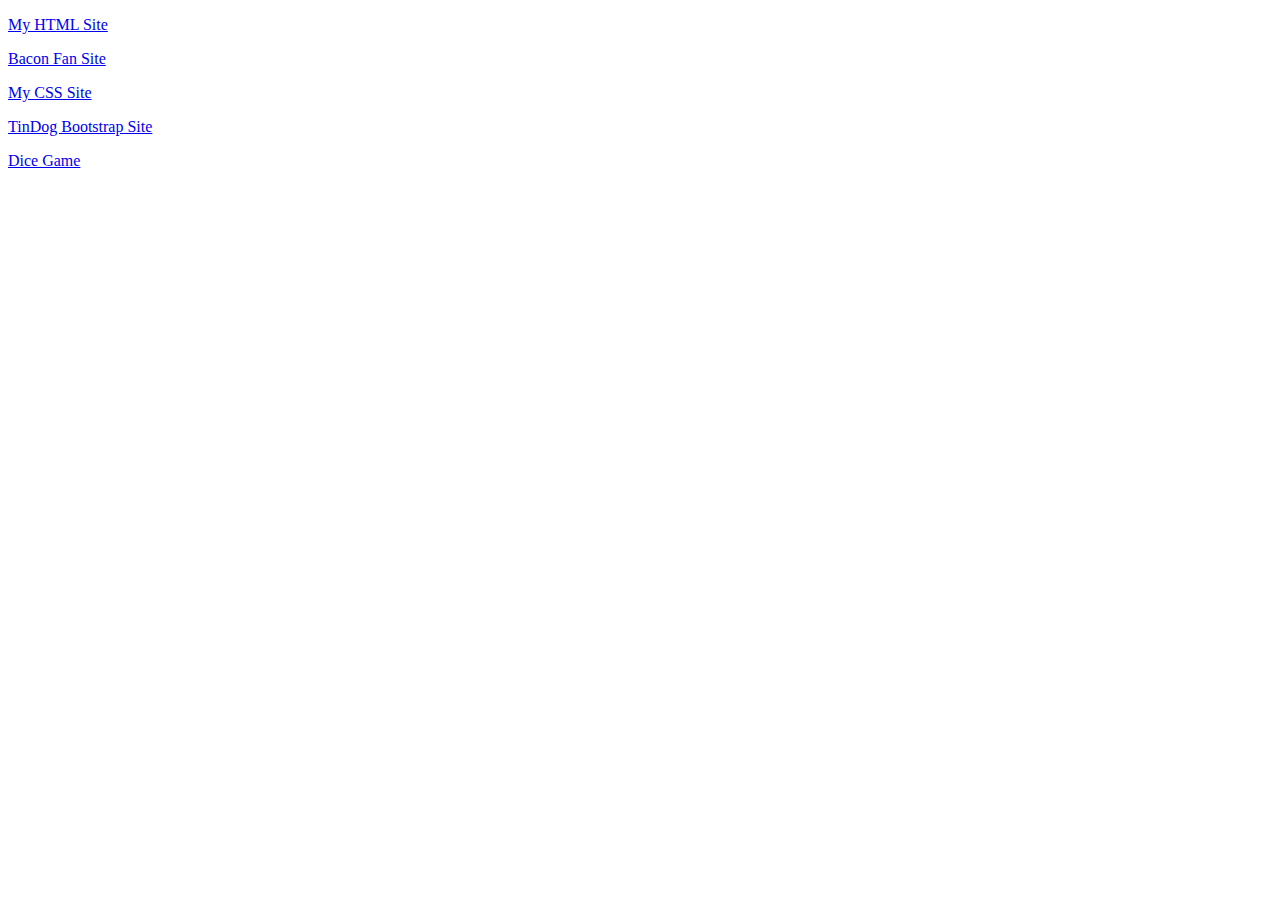
==== index.html @ c8da13fd "Update index.html" ====
<!DOCTYPE html>
<html lang="en" dir="ltr">

<head>
  <meta charset="utf-8">
  <title>Index</title>

</head>

<body>
  <p>
    <a href="MyHTMLSite/index.html">My HTML Site</a>
  </p>
  <p>
    <a href="BaconFanSite/index.html">Bacon Fan Site</a>
  </p>
  <p>
    <a href="MyCSSSite/index.html">My CSS Site</a>
  </p>
  <p>
    <a href="TinDog/index.html">TinDog Bootstrap Site</a>
  </p>
  <p>
    <a href="DiceGame/dicee.html">Dice Game</a>
  </p>
</body>

</html>
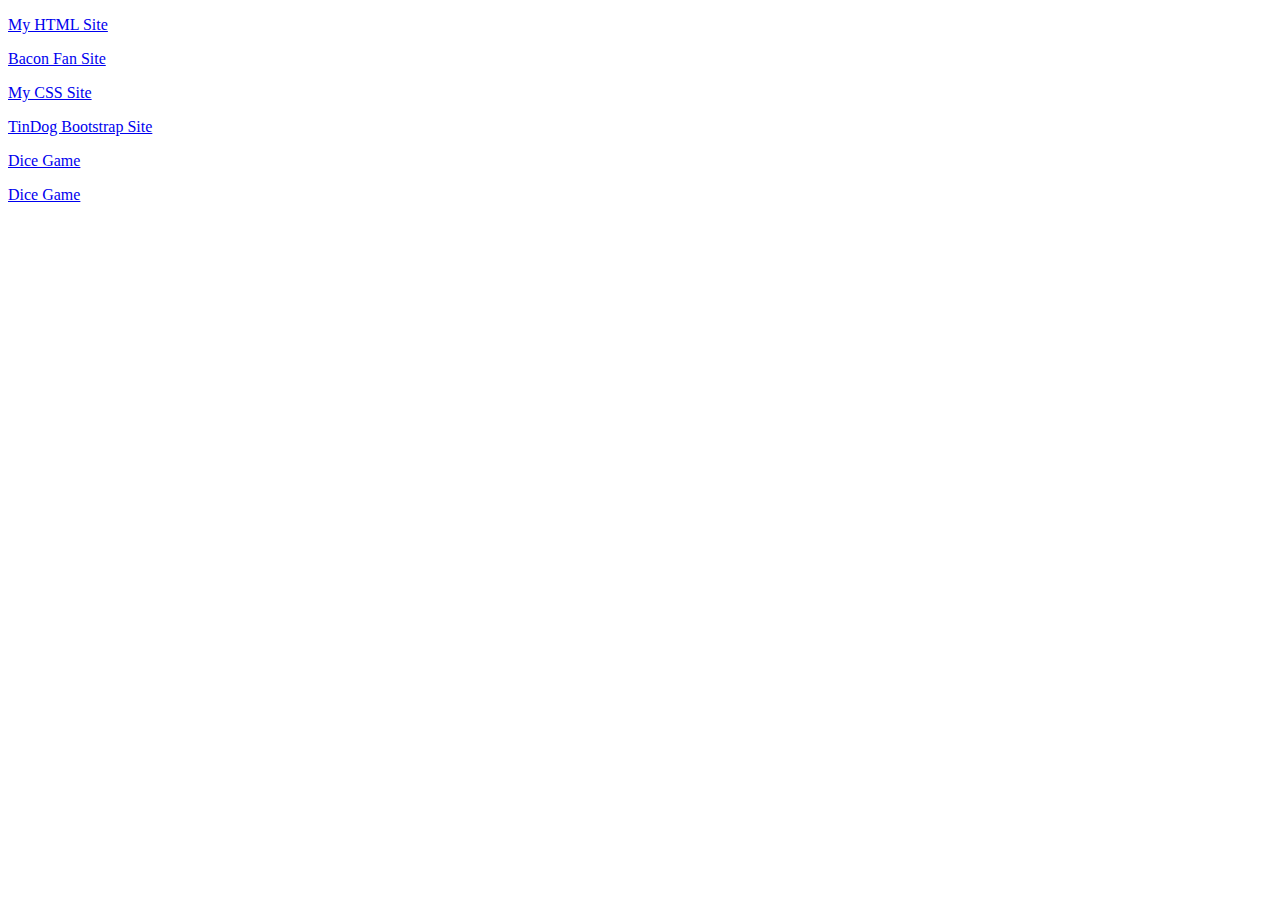
==== commit 6874fdb7: "Add files via upload" ====
--- a/index.html
+++ b/index.html
@@ -18,11 +18,14 @@
     <a href="MyCSSSite/index.html">My CSS Site</a>
   </p>
   <p>
-    <a href="TinDog/index.html">TinDog Bootstrap Site</a>
+    <a href="TinDog.html">TinDog Bootstrap Site</a>
   </p>
   <p>
     <a href="DiceGame/dicee.html">Dice Game</a>
   </p>
+  <p>
+    <a href="DrumKit/index.html">Dice Game</a>
+  </p>
 </body>
 
 </html>
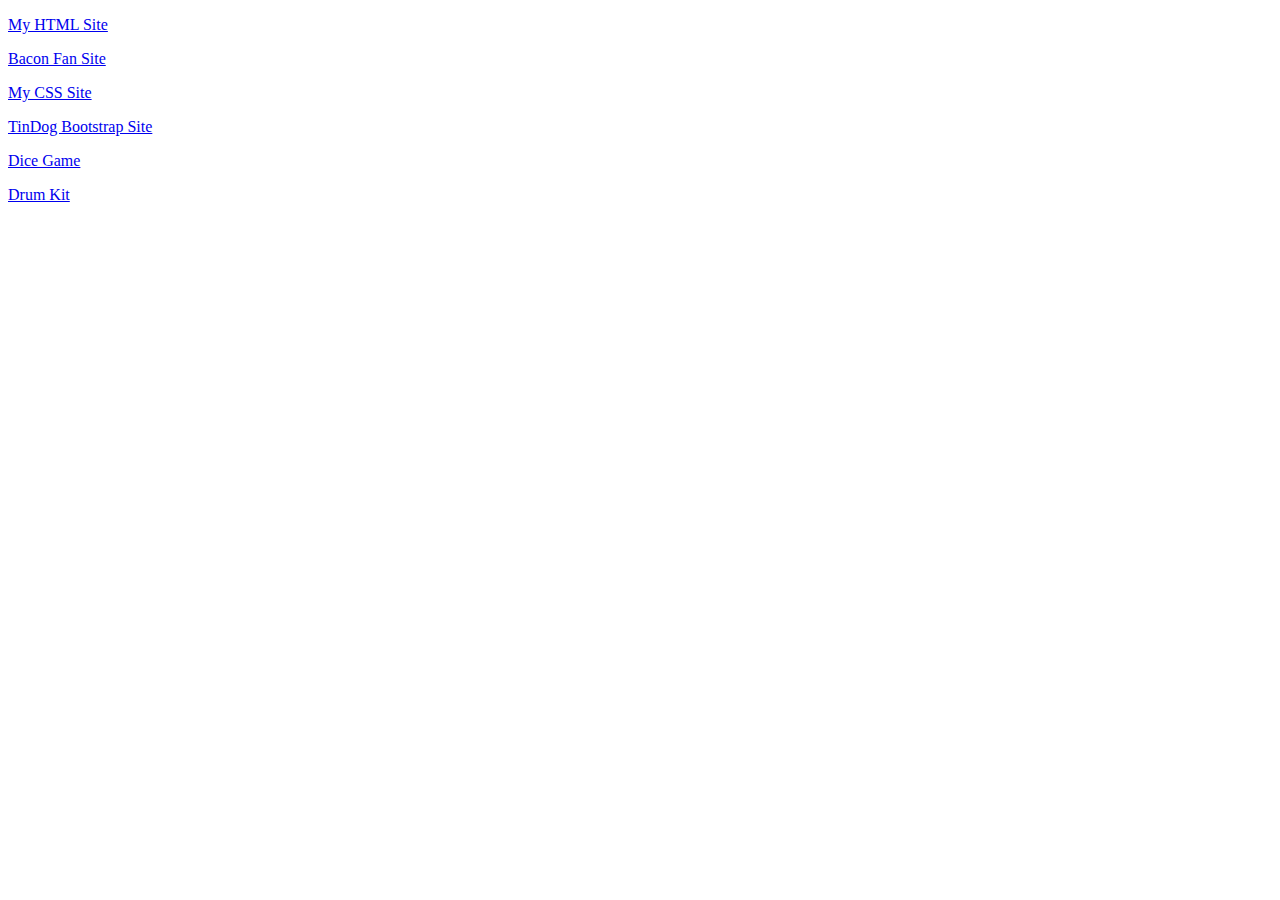
==== commit fcd235ef: "Add files via upload" ====
--- a/index.html
+++ b/index.html
@@ -24,7 +24,7 @@
     <a href="DiceGame/dicee.html">Dice Game</a>
   </p>
   <p>
-    <a href="DrumKit/index.html">Dice Game</a>
+    <a href="DrumKit/index.html">Drum Kit</a>
   </p>
 </body>
 
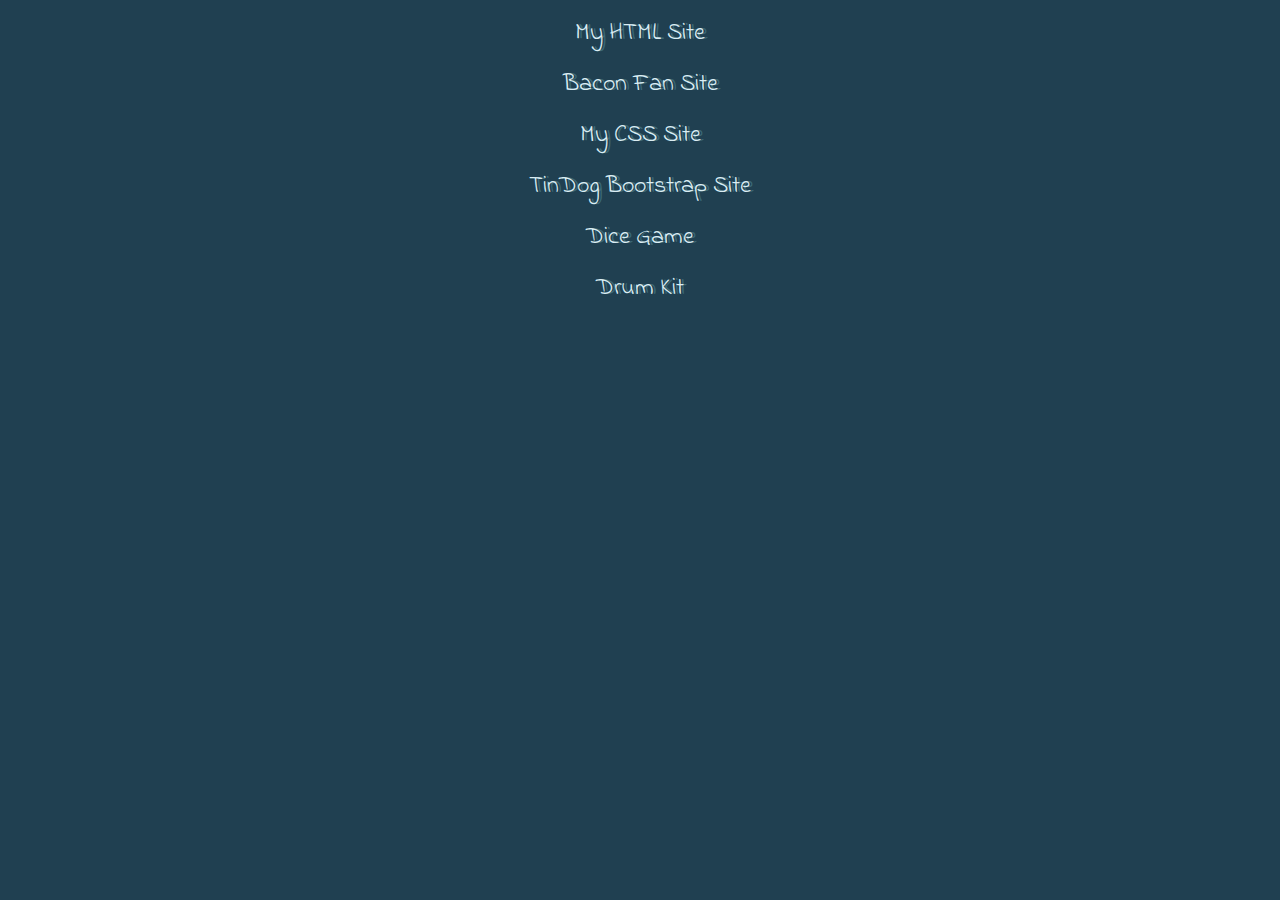
==== commit a6847e2f: "Add files via upload" ====
--- a/index.html
+++ b/index.html
@@ -4,6 +4,8 @@
 <head>
   <meta charset="utf-8">
   <title>Index</title>
+  <link rel="stylesheet" href="styles.css">
+  <link href="https://fonts.googleapis.com/css?family=Indie+Flower|Lobster" rel="stylesheet">
 
 </head>
 
@@ -18,7 +20,7 @@
     <a href="MyCSSSite/index.html">My CSS Site</a>
   </p>
   <p>
-    <a href="TinDog.html">TinDog Bootstrap Site</a>
+    <a href="TinDog/index.html">TinDog Bootstrap Site</a>
   </p>
   <p>
     <a href="DiceGame/dicee.html">Dice Game</a>
--- a/styles.css
+++ b/styles.css
@@ -0,0 +1,17 @@
+body {
+  text-align: center;
+  background-color: #204051;
+}
+
+a {
+  font-size: 1.5rem;
+  color: #DBEDF3;
+  font-family: 'Indie Flower', cursive;
+  text-shadow: 3px 0 #3b6978;
+  text-decoration: none;
+}
+
+footer {
+  color: #DBEDF3;
+  font-family: sans-serif;
+}
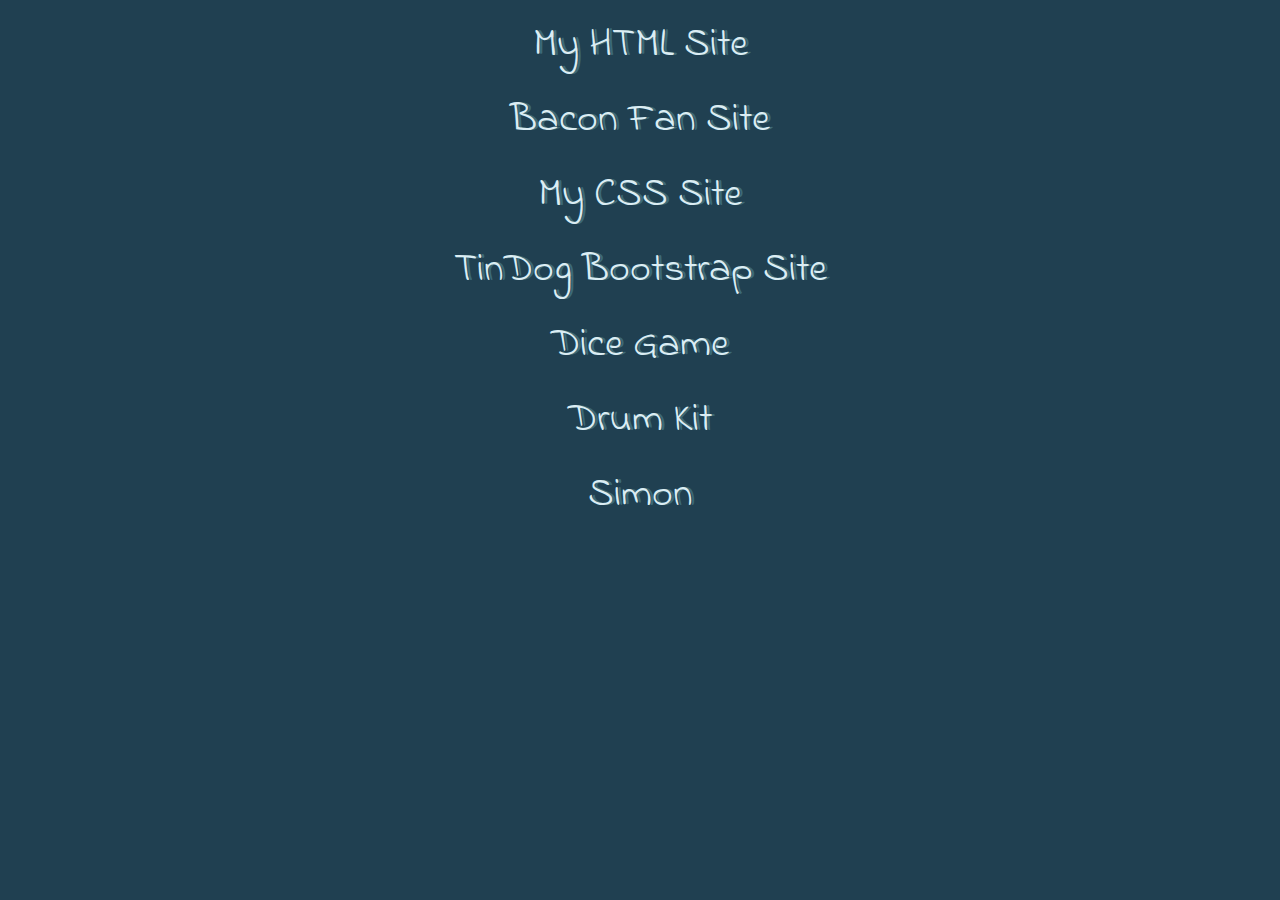
==== commit bc5d6d36: "Add files via upload" ====
--- a/index.html
+++ b/index.html
@@ -28,6 +28,9 @@
   <p>
     <a href="DrumKit/index.html">Drum Kit</a>
   </p>
+  <p>
+    <a href="Simon/index.html">Simon</a>
+  </p>
 </body>
 
 </html>
--- a/styles.css
+++ b/styles.css
@@ -4,7 +4,7 @@
 }
 
 a {
-  font-size: 1.5rem;
+  font-size: 2.5rem;
   color: #DBEDF3;
   font-family: 'Indie Flower', cursive;
   text-shadow: 3px 0 #3b6978;
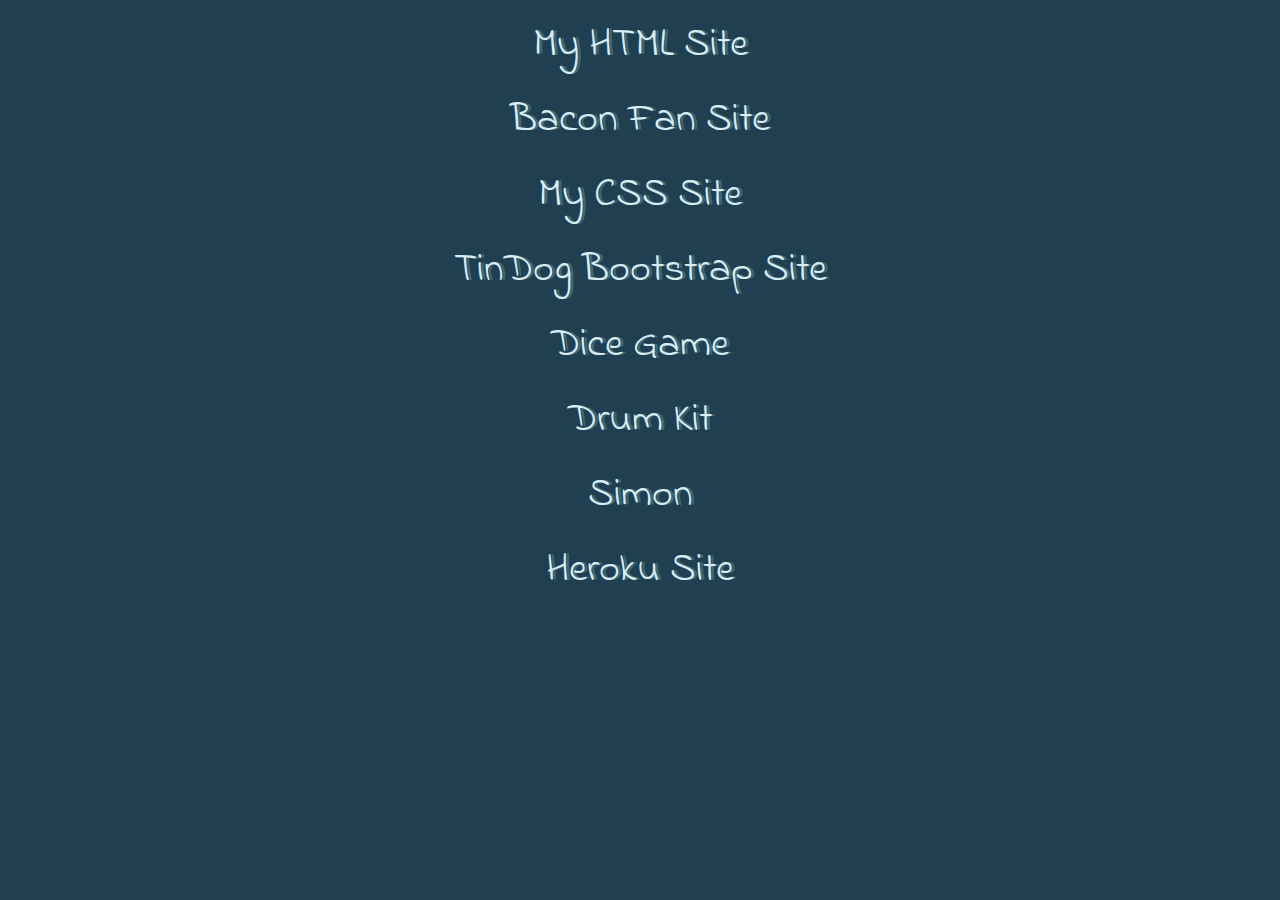
==== commit db8fc102: "Add files via upload" ====
--- a/index.html
+++ b/index.html
@@ -31,6 +31,9 @@
   <p>
     <a href="Simon/index.html">Simon</a>
   </p>
+  <p>
+    <a href="https://fathomless-shore-08985.herokuapp.com/">Heroku Site</a>
+  </p>
 </body>
 
 </html>
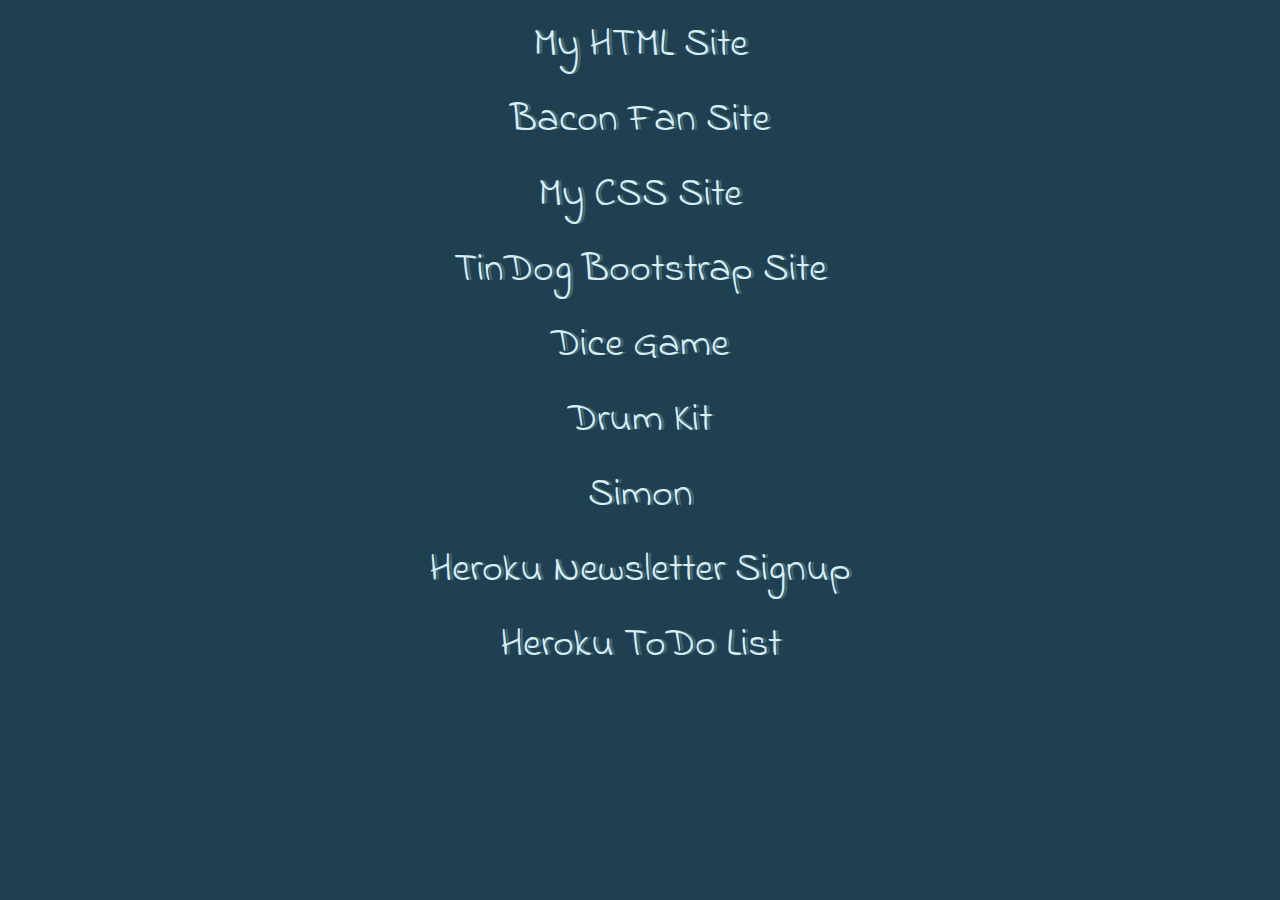
==== commit eda83633: "Add files via upload" ====
--- a/index.html
+++ b/index.html
@@ -32,7 +32,10 @@
     <a href="Simon/index.html">Simon</a>
   </p>
   <p>
-    <a href="https://fathomless-shore-08985.herokuapp.com/">Heroku Site</a>
+    <a href="https://fathomless-shore-08985.herokuapp.com/">Heroku Newsletter Signup</a>
+  </p>
+  <p>
+    <a href="https://afternoon-earth-05042.herokuapp.com/">Heroku ToDo List</a>
   </p>
 </body>
 
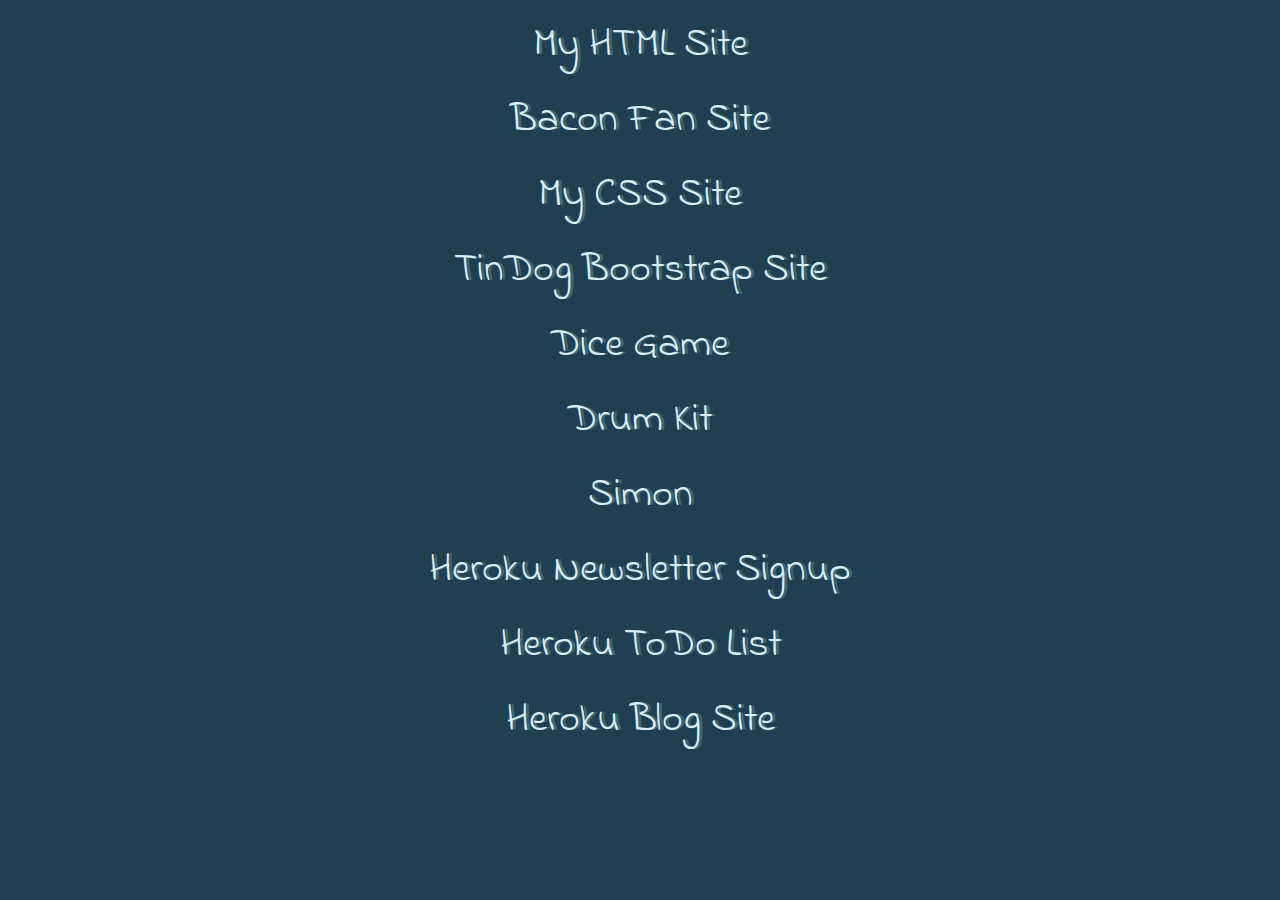
==== commit 85254278: "Add files via upload" ====
--- a/index.html
+++ b/index.html
@@ -37,6 +37,9 @@
   <p>
     <a href="https://afternoon-earth-05042.herokuapp.com/">Heroku ToDo List</a>
   </p>
+  <p>
+    <a href="https://vast-ravine-88689.herokuapp.com/">Heroku Blog Site</a>
+  </p>
 </body>
 
 </html>
